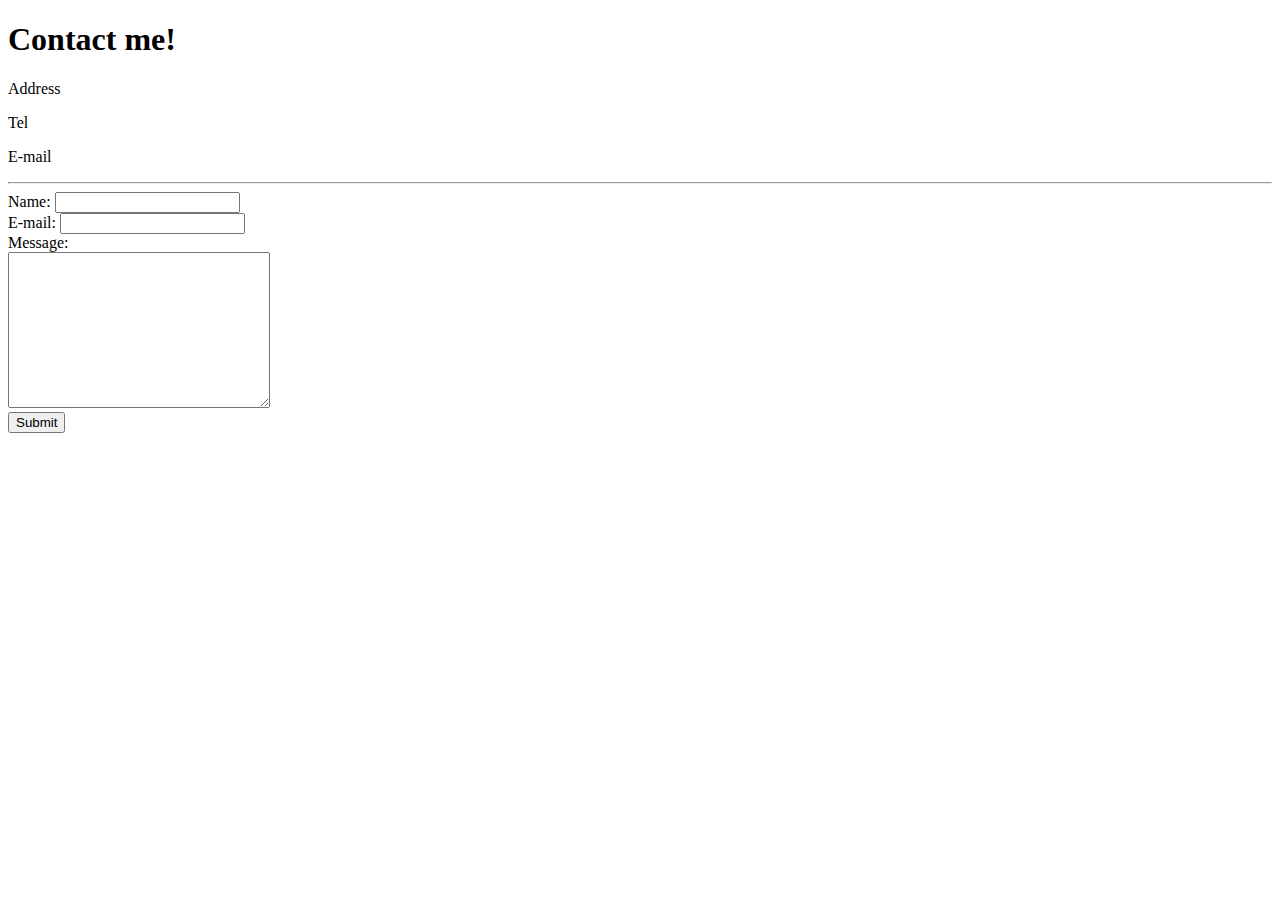
==== contact-form.html @ 7067388e "Rename Form.html to contact-form.html" ====
<!DOCTYPE html>
<html lang="en">
<head>
    <meta charset="UTF-8">
    <meta name="viewport" content="width=device-width, initial-scale=1.0">
    <title>Contact</title>
</head>
<body>
    <h1>Contact me!</h1>
    <p>Address</p>
    <p>Tel</p>
    <p>E-mail</p>
    <hr>
    <form action="mailto:daniele.tsuchiya@gmail.com" method="POST" enctype="text/plain">
        <label for="">Name:</label>
        <input type="text" name="yourName"><br>
        <label for="">E-mail:</label>
        <input type="email" name="yourEmail"><br>
        <label for="">Message:</label><br>
        <textarea name="yourMsg" id="" cols="30" rows="10"></textarea><br>
        <input type="submit"><br>
    </form>
</body>
</html>
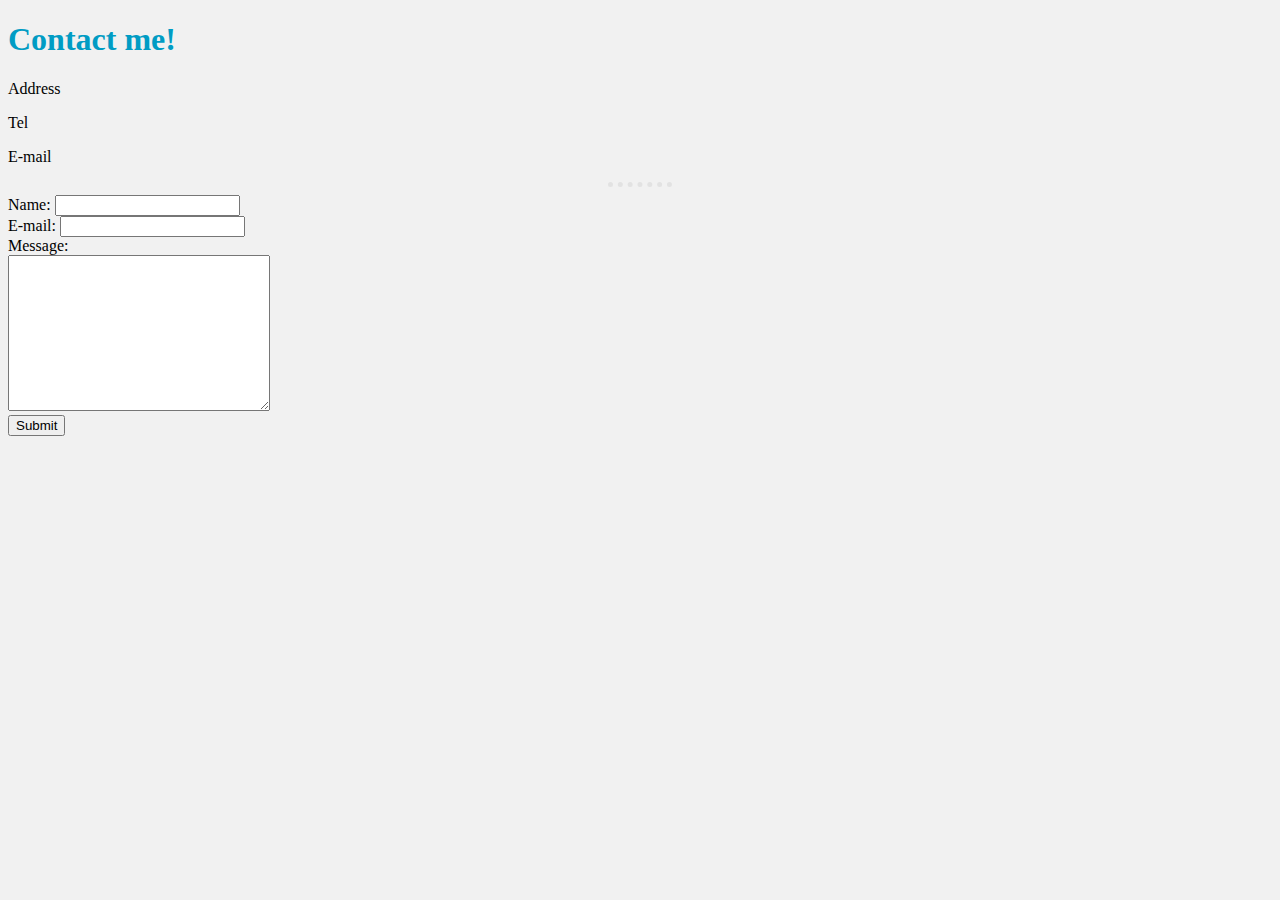
==== commit 58f20dac: "Add external CSS" ====
--- a/contact-form.html
+++ b/contact-form.html
@@ -4,6 +4,7 @@
     <meta charset="UTF-8">
     <meta name="viewport" content="width=device-width, initial-scale=1.0">
     <title>Contact</title>
+    <link rel="stylesheet" href="css/styles.css">
 </head>
 <body>
     <h1>Contact me!</h1>
--- a/css/styles.css
+++ b/css/styles.css
@@ -0,0 +1,15 @@
+body {
+    background-color: rgb(241, 241, 241);
+}
+
+h1, h3 {
+    color: rgb(0, 156, 196);
+}
+
+hr {
+    border-style: none;
+    border-top-style: dotted;
+    border-color: rgb(226, 226, 226);
+    border-width: 5px;
+    width: 5%;
+}